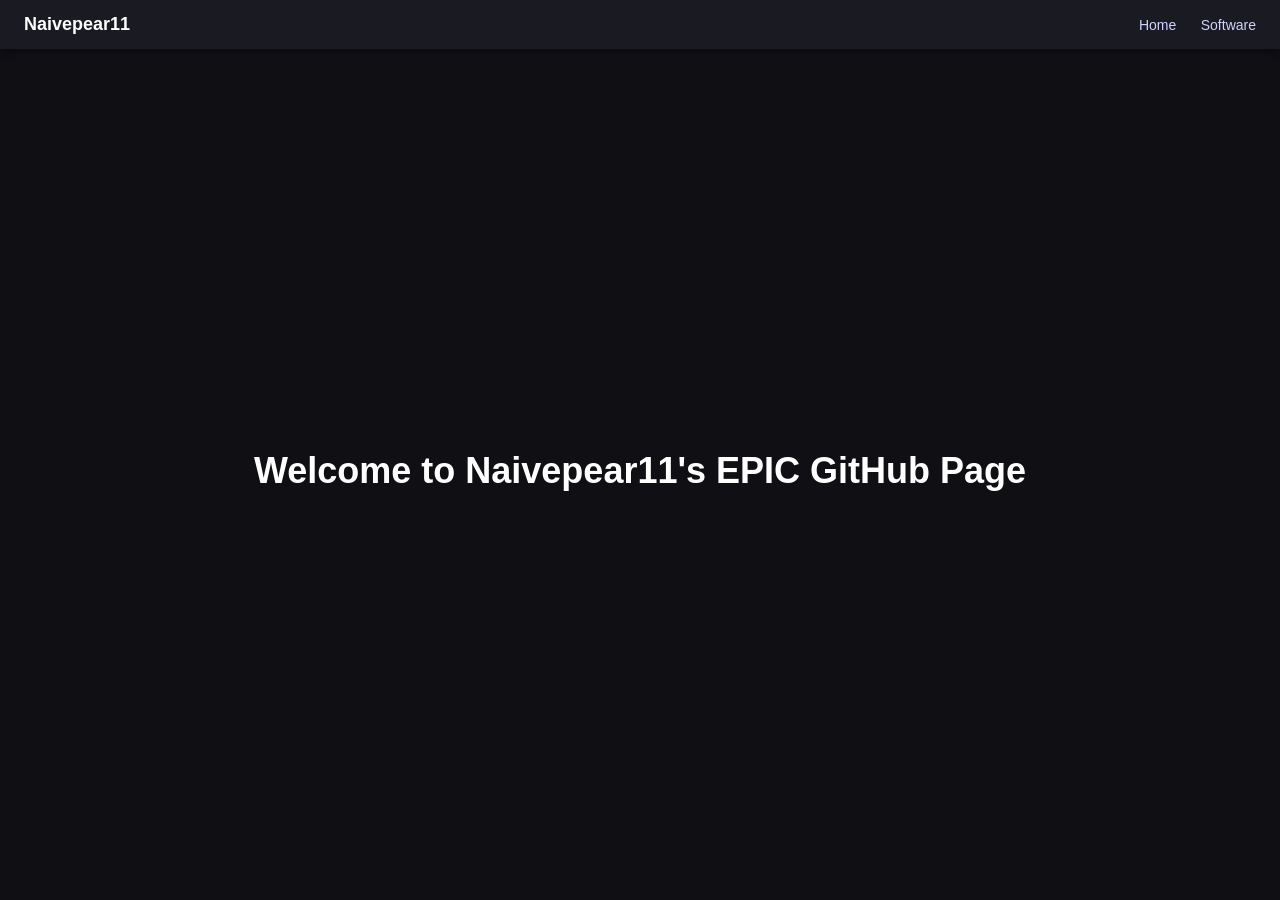
==== index.html @ b45aca95 "Add initial HTML structure for the page" ====
<!DOCTYPE html>
<html lang="en">
<head>
  <meta charset="UTF-8">
  <title>Supapaaa</title>

  <style>
    body {
      margin: 0;
      font-family: Arial, sans-serif;
      background-color: #0f0f14;
      color: white;
    }

    /* Top bar */
    .navbar {
      display: flex;
      justify-content: space-between;
      align-items: center;
      padding: 14px 24px;
      background-color: #1a1a22;
      box-shadow: 0 2px 8px rgba(0,0,0,0.4);
    }

    .navbar .title {
      font-size: 18px;
      font-weight: bold;
    }

    .navbar a {
      color: #cfd3ff;
      text-decoration: none;
      margin-left: 20px;
      font-size: 14px;
    }

    .navbar a:hover {
      color: white;
    }

    /* Center content */
    .main {
      height: calc(100vh - 56px);
      display: flex;
      justify-content: center;
      align-items: center;
      text-align: center;
    }

    h1 {
      font-size: 36px;
      margin: 0;
    }
  </style>
</head>

<body>

  <div class="navbar">
    <div class="title">Naivepear11</div>
    <div>
      <a href="index.html">Home</a>
      <a href="software.html">Software</a>
    </div>
  </div>

  <div class="main">
    <h1>Welcome to Naivepear11's EPIC GitHub Page</h1>
  </div>

</body>
</html>
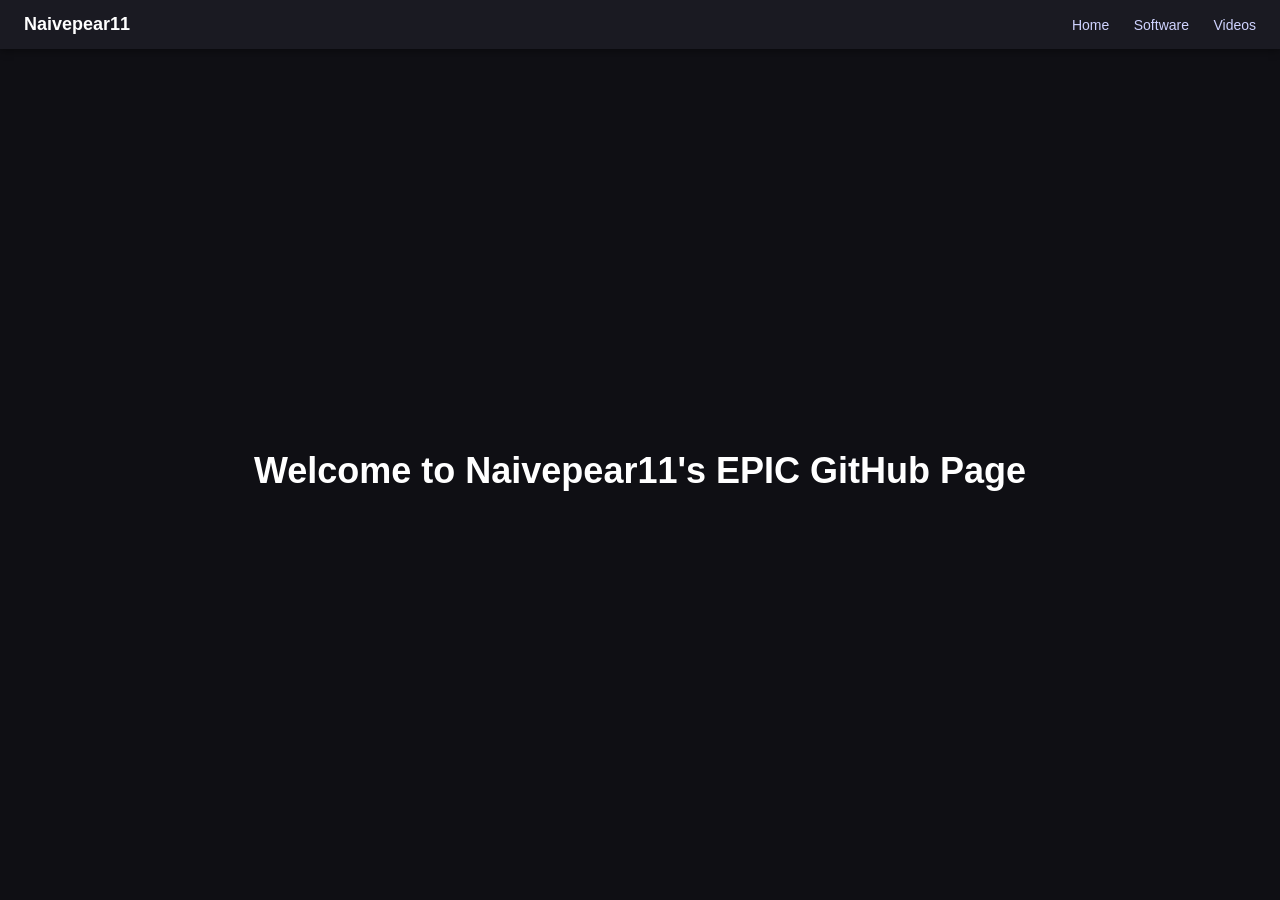
==== commit f8807185: "Add link to Videos page in index.html" ====
--- a/index.html
+++ b/index.html
@@ -61,6 +61,7 @@
     <div>
       <a href="index.html">Home</a>
       <a href="software.html">Software</a>
+       <a href="videos.html">Videos</a>
     </div>
   </div>
 
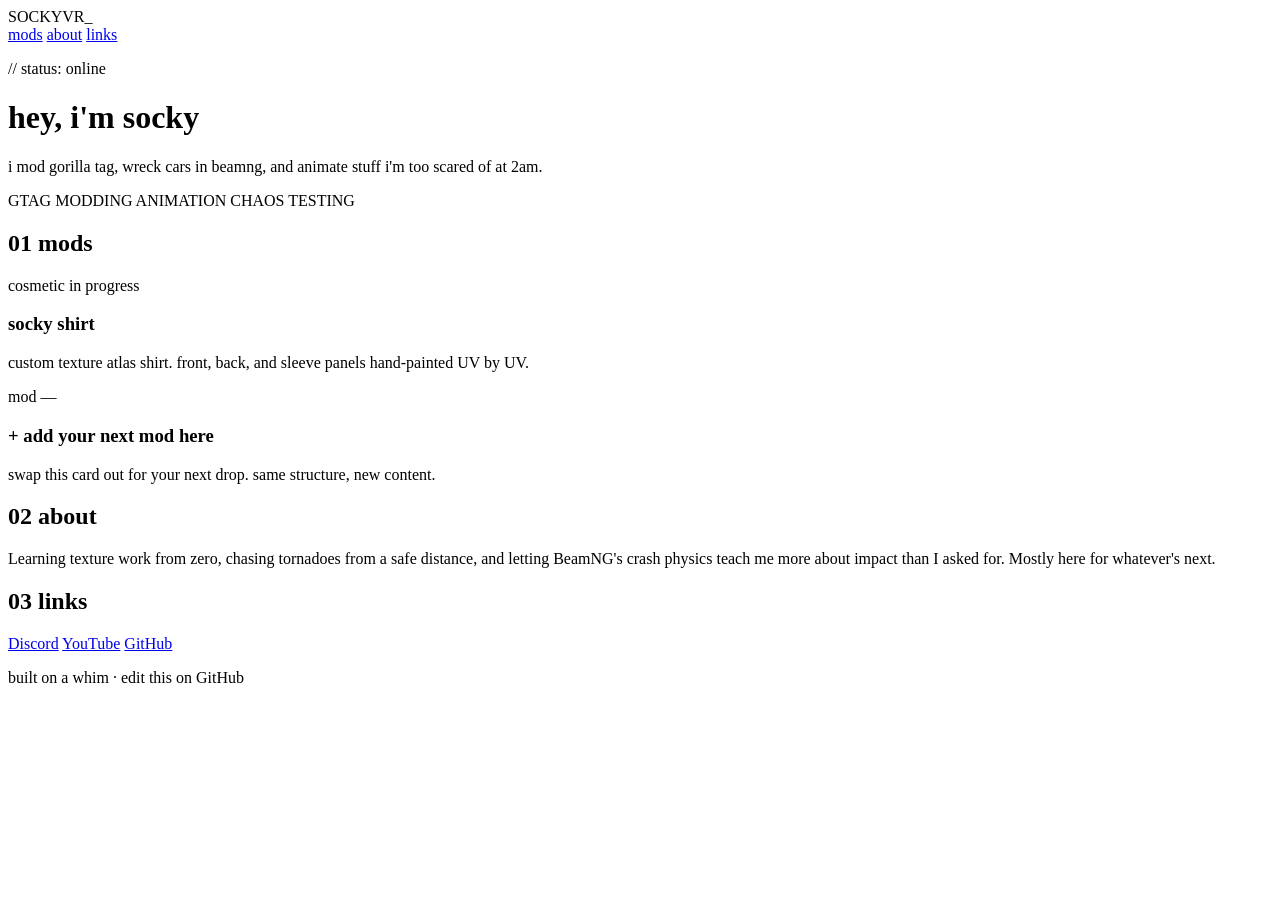
==== commit 82d588c6: "Update index.html" ====
--- a/index.html
+++ b/index.html
@@ -1,73 +1,90 @@
 <!DOCTYPE html>
 <html lang="en">
 <head>
-  <meta charset="UTF-8">
-  <title>Supapaaa</title>
-
-  <style>
-    body {
-      margin: 0;
-      font-family: Arial, sans-serif;
-      background-color: #0f0f14;
-      color: white;
-    }
-
-    /* Top bar */
-    .navbar {
-      display: flex;
-      justify-content: space-between;
-      align-items: center;
-      padding: 14px 24px;
-      background-color: #1a1a22;
-      box-shadow: 0 2px 8px rgba(0,0,0,0.4);
-    }
-
-    .navbar .title {
-      font-size: 18px;
-      font-weight: bold;
-    }
-
-    .navbar a {
-      color: #cfd3ff;
-      text-decoration: none;
-      margin-left: 20px;
-      font-size: 14px;
-    }
-
-    .navbar a:hover {
-      color: white;
-    }
-
-    /* Center content */
-    .main {
-      height: calc(100vh - 56px);
-      display: flex;
-      justify-content: center;
-      align-items: center;
-      text-align: center;
-    }
-
-    h1 {
-      font-size: 36px;
-      margin: 0;
-    }
-  </style>
+<meta charset="UTF-8">
+<meta name="viewport" content="width=device-width, initial-scale=1.0">
+<title>sockyvr</title>
+<link rel="preconnect" href="https://fonts.googleapis.com">
+<link rel="preconnect" href="https://fonts.gstatic.com" crossorigin>
+<link href="https://fonts.googleapis.com/css2?family=Space+Grotesk:wght@400;500;700&family=JetBrains+Mono:wght@400;500;700&display=swap" rel="stylesheet">
+<link rel="stylesheet" href="style.css">
 </head>
-
 <body>
 
-  <div class="navbar">
-    <div class="title">Naivepear11</div>
-    <div>
-      <a href="index.html">Home</a>
-      <a href="software.html">Software</a>
-       <a href="videos.html">Videos</a>
+<div class="grain"></div>
+<div class="scanline"></div>
+
+<nav class="topbar">
+  <span class="brand">SOCKYVR<span class="blink">_</span></span>
+  <div class="nav-links">
+    <a href="#mods">mods</a>
+    <a href="#about">about</a>
+    <a href="#links">links</a>
+  </div>
+</nav>
+
+<header class="hero">
+  <div class="hero-glow"></div>
+  <p class="eyebrow">// status: <span class="status-live">online</span></p>
+  <h1 class="hero-title">hey, i'm socky</h1>
+  <p class="hero-sub">i mod gorilla tag, wreck cars in beamng, and animate stuff i'm too scared of at 2am.</p>
+  <div class="hero-tags">
+    <span class="tag">GTAG MODDING</span>
+    <span class="tag">ANIMATION</span>
+    <span class="tag">CHAOS TESTING</span>
+  </div>
+</header>
+
+<main>
+
+  <section id="mods" class="section">
+    <h2 class="section-title"><span class="idx">01</span> mods</h2>
+    <div class="card-grid">
+
+      <article class="card">
+        <div class="card-top">
+          <span class="card-tag">cosmetic</span>
+          <span class="card-status wip">in progress</span>
+        </div>
+        <h3>socky shirt</h3>
+        <p>custom texture atlas shirt. front, back, and sleeve panels hand-painted UV by UV.</p>
+      </article>
+
+      <article class="card placeholder">
+        <div class="card-top">
+          <span class="card-tag">mod</span>
+          <span class="card-status">—</span>
+        </div>
+        <h3>+ add your next mod here</h3>
+        <p>swap this card out for your next drop. same structure, new content.</p>
+      </article>
+
     </div>
-  </div>
+  </section>
 
-  <div class="main">
-    <h1>Welcome to Naivepear11's EPIC GitHub Page</h1>
-  </div>
+  <section id="about" class="section">
+    <h2 class="section-title"><span class="idx">02</span> about</h2>
+    <p class="about-text">
+      Learning texture work from zero, chasing tornadoes from a safe distance,
+      and letting BeamNG's crash physics teach me more about impact than I asked for.
+      Mostly here for whatever's next.
+    </p>
+  </section>
+
+  <section id="links" class="section">
+    <h2 class="section-title"><span class="idx">03</span> links</h2>
+    <div class="link-row">
+      <a href="#" class="link-btn">Discord</a>
+      <a href="#" class="link-btn">YouTube</a>
+      <a href="#" class="link-btn">GitHub</a>
+    </div>
+  </section>
+
+</main>
+
+<footer class="footer">
+  <p>built on a whim · edit this on GitHub</p>
+</footer>
 
 </body>
 </html>
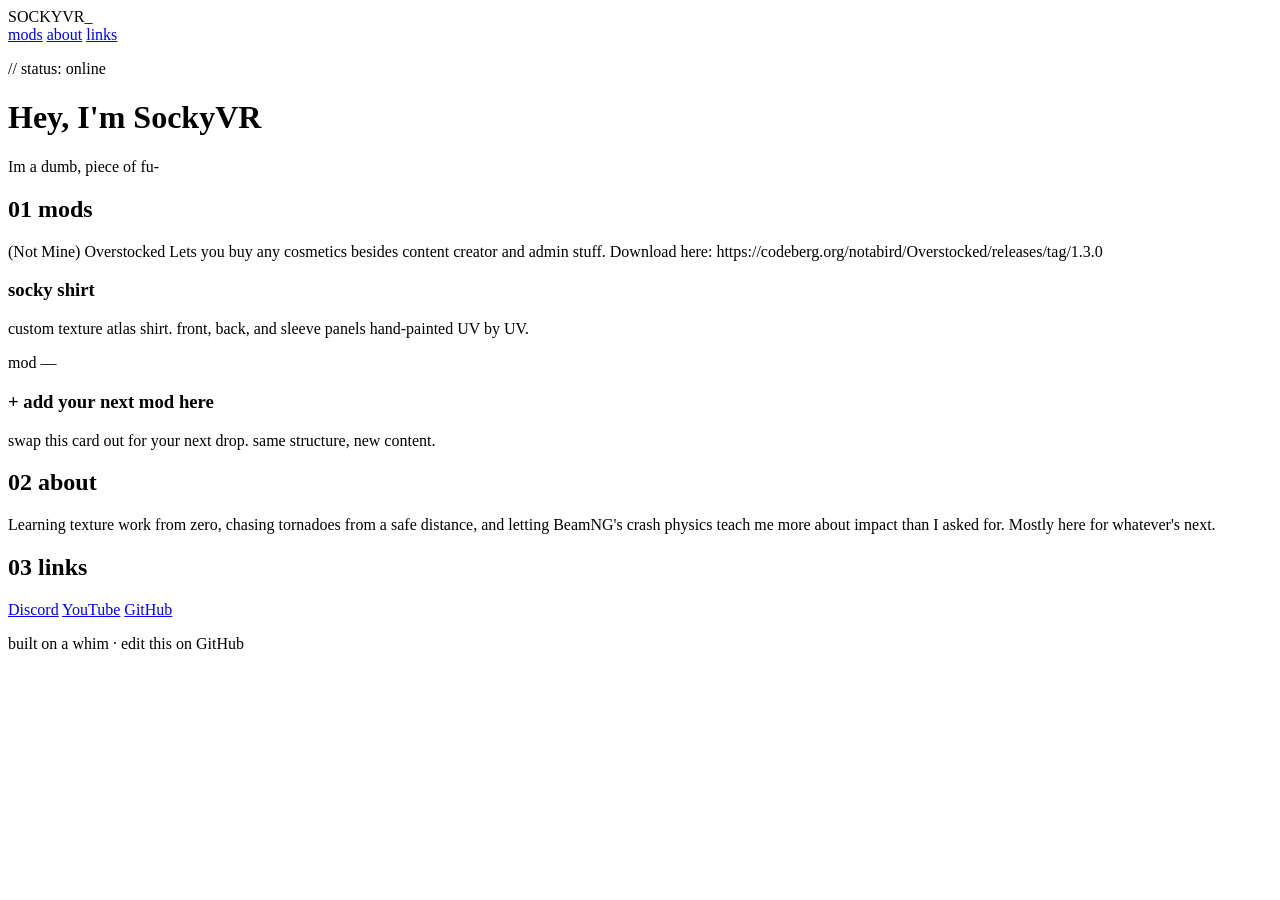
==== commit 30fa9c16: "Revise hero section and add Overstocked card Updated hero title and subtitle. Added new card with de" ====
--- a/index.html
+++ b/index.html
@@ -26,12 +26,8 @@
 <header class="hero">
   <div class="hero-glow"></div>
   <p class="eyebrow">// status: <span class="status-live">online</span></p>
-  <h1 class="hero-title">hey, i'm socky</h1>
-  <p class="hero-sub">i mod gorilla tag, wreck cars in beamng, and animate stuff i'm too scared of at 2am.</p>
-  <div class="hero-tags">
-    <span class="tag">GTAG MODDING</span>
-    <span class="tag">ANIMATION</span>
-    <span class="tag">CHAOS TESTING</span>
+  <h1 class="hero-title">Hey, I'm SockyVR</h1>
+  <p class="hero-sub">Im a dumb, piece of fu-</p>
   </div>
 </header>
 
@@ -43,8 +39,9 @@
 
       <article class="card">
         <div class="card-top">
-          <span class="card-tag">cosmetic</span>
-          <span class="card-status wip">in progress</span>
+          <span class="card-tag">(Not Mine) Overstocked</span>
+          <span class="card-status wip">Lets you buy any cosmetics besides content creator and admin stuff.
+          Download here: https://codeberg.org/notabird/Overstocked/releases/tag/1.3.0</span>
         </div>
         <h3>socky shirt</h3>
         <p>custom texture atlas shirt. front, back, and sleeve panels hand-painted UV by UV.</p>
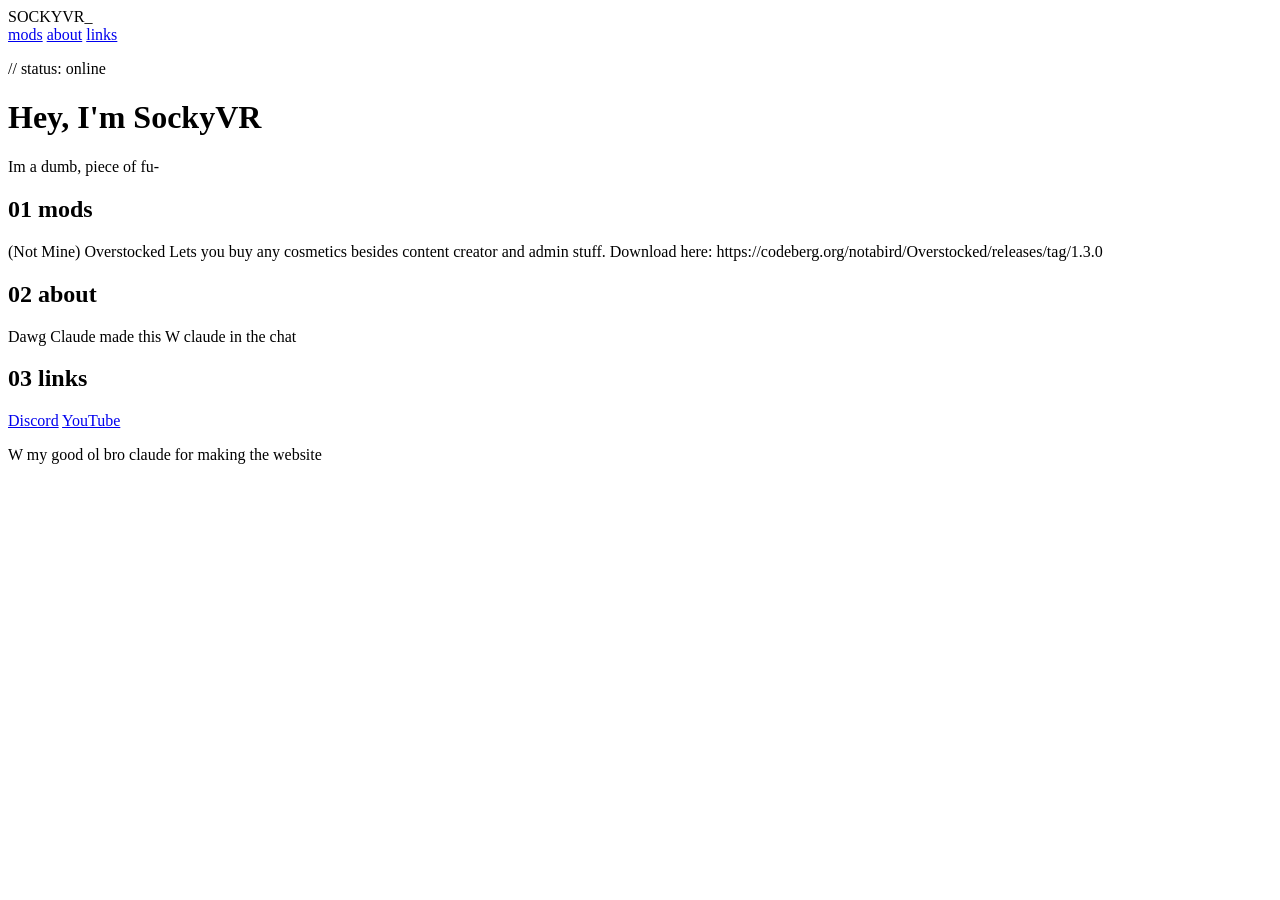
==== commit ecd6a19b: "Update index.html with new content and links Removed placeholder content and updated links in the in" ====
--- a/index.html
+++ b/index.html
@@ -43,44 +43,29 @@
           <span class="card-status wip">Lets you buy any cosmetics besides content creator and admin stuff.
           Download here: https://codeberg.org/notabird/Overstocked/releases/tag/1.3.0</span>
         </div>
-        <h3>socky shirt</h3>
-        <p>custom texture atlas shirt. front, back, and sleeve panels hand-painted UV by UV.</p>
       </article>
-
-      <article class="card placeholder">
-        <div class="card-top">
-          <span class="card-tag">mod</span>
-          <span class="card-status">—</span>
-        </div>
-        <h3>+ add your next mod here</h3>
-        <p>swap this card out for your next drop. same structure, new content.</p>
-      </article>
-
     </div>
   </section>
 
   <section id="about" class="section">
     <h2 class="section-title"><span class="idx">02</span> about</h2>
     <p class="about-text">
-      Learning texture work from zero, chasing tornadoes from a safe distance,
-      and letting BeamNG's crash physics teach me more about impact than I asked for.
-      Mostly here for whatever's next.
+     Dawg Claude made this W claude in the chat 
     </p>
   </section>
 
   <section id="links" class="section">
     <h2 class="section-title"><span class="idx">03</span> links</h2>
     <div class="link-row">
-      <a href="#" class="link-btn">Discord</a>
-      <a href="#" class="link-btn">YouTube</a>
-      <a href="#" class="link-btn">GitHub</a>
+      <a href="https://discord.gg/gD6Knqedkc" class="link-btn">Discord</a>
+      <a href="https://www.youtube.com/@SockyVR_Real" class="link-btn">YouTube</a>
     </div>
   </section>
 
 </main>
 
 <footer class="footer">
-  <p>built on a whim · edit this on GitHub</p>
+  <p>W my good ol bro claude for making the website</p>
 </footer>
 
 </body>
